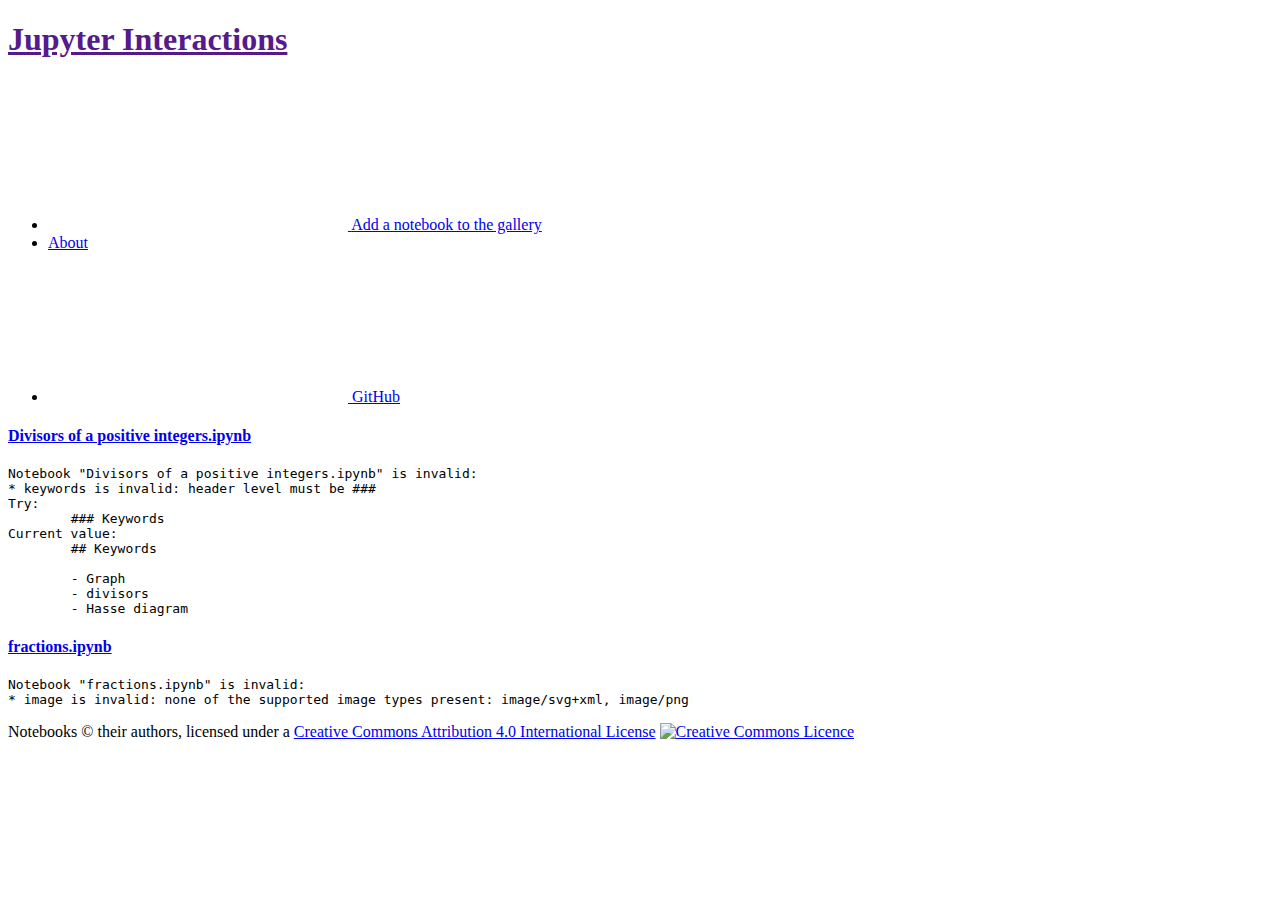
==== errors/index.html @ 98574efa "Update gh-pages." ====
<!doctype html>
<html lang="en">
    <head>
        <meta charset="utf-8">
        <meta name="viewport" content="width=device-width, initial-scale=1">

        <title>Jupyter Interactions</title>

        <link rel="stylesheet" href="static/bootstrap/css/bootstrap.min.css"/>
        <link rel="stylesheet" href="static/icons/style.css"/>
        <link rel="stylesheet" href="static/style.css"/>

        <script type="text/x-mathjax-config">
          MathJax.Hub.Config({
            extensions: ["tex2jax.js"],
            jax: ["input/TeX", "output/HTML-CSS"],
            tex2jax: {
              inlineMath: [ ['$','$'], ["\\(","\\)"] ],
              displayMath: [ ['$$','$$'], ["\\[","\\]"] ],
              processEscapes: true
            },
            "HTML-CSS": { availableFonts: ["TeX"] }
          });
        </script>
        <script src="https://cdn.mathjax.org/mathjax/latest/MathJax.js?config=TeX-AMS-MML_HTMLorMML"></script>
    </head>
    <body>
        <nav class="navbar navbar-toggleable-md navbar-light bg-faded" id="page-header">
            <header role="header">
                <h1 class="navbar-brand"><a href="">Jupyter Interactions</a></h1>
            </header>
            <div class="collapse navbar-collapse">
                <ul class="navbar-nav" role="navigation">
                    <li class="nav-item">
                        <!-- this should go to a "how to submit a notebook" page -->
                        <a class="nav-link" href="https://github.com/mikecroucher/jupyter-interactions/blob/master/Readme.md" title="Add a notebook to the gallery">
                            <svg class="icon icon-plus"><use xlink:href="/static/icons/symbol-defs.svg#icon-plus"></use></svg>
                            <span class="sr-only">Add a notebook to the gallery</span>
                        </a> 
                    </li>
                    <li class="nav-item">
                        <!-- this should go to a "how to submit a notebook" page -->
                        <a class="nav-link" href="about">About</a> 
                    </li>
                    <li class="nav-item">
                        <a class="nav-link" href="https://github.com/mikecroucher/jupyter-interactions"><svg class="icon icon-github"><use xlink:href="/static/icons/symbol-defs.svg#icon-github"></use></svg> GitHub</a>
                    </li>
                </ul>
            </div>
        </nav>

        <main role="main">
            




<div class="card">
    <div class="card-block">
        <h4 class="card-title">
            <a target="_blank" href="https://github.com/mikecroucher/jupyter-interactions/blob/master/Divisors%20of%20a%20positive%20integers.ipynb">Divisors of a positive integers.ipynb</a>
        </h4>
        <div class="card-text">
            <pre>Notebook "Divisors of a positive integers.ipynb" is invalid:
* keywords is invalid: header level must be ###
Try:
	### Keywords
Current value:
	## Keywords
	
	- Graph
	- divisors
	- Hasse diagram</pre>
        </div>
    </div>
</div>





<div class="card">
    <div class="card-block">
        <h4 class="card-title">
            <a target="_blank" href="https://github.com/mikecroucher/jupyter-interactions/blob/master/fractions.ipynb">fractions.ipynb</a>
        </h4>
        <div class="card-text">
            <pre>Notebook "fractions.ipynb" is invalid:
* image is invalid: none of the supported image types present: image/svg+xml, image/png</pre>
        </div>
    </div>
</div>









        </main>

        <footer role="contentinfo" class="text-muted">
            <div class="container">
                <p>Notebooks &copy; their authors, licensed under a <a rel="license" href="http://creativecommons.org/licenses/by/4.0/">Creative Commons Attribution 4.0 International License</a> <a rel="license" href="http://creativecommons.org/licenses/by/4.0/"><img alt="Creative Commons Licence" style="border-width:0" src="https://i.creativecommons.org/l/by/4.0/88x31.png" /></a></p>
            </div>
        </footer>

        
        
    </body>
</html>
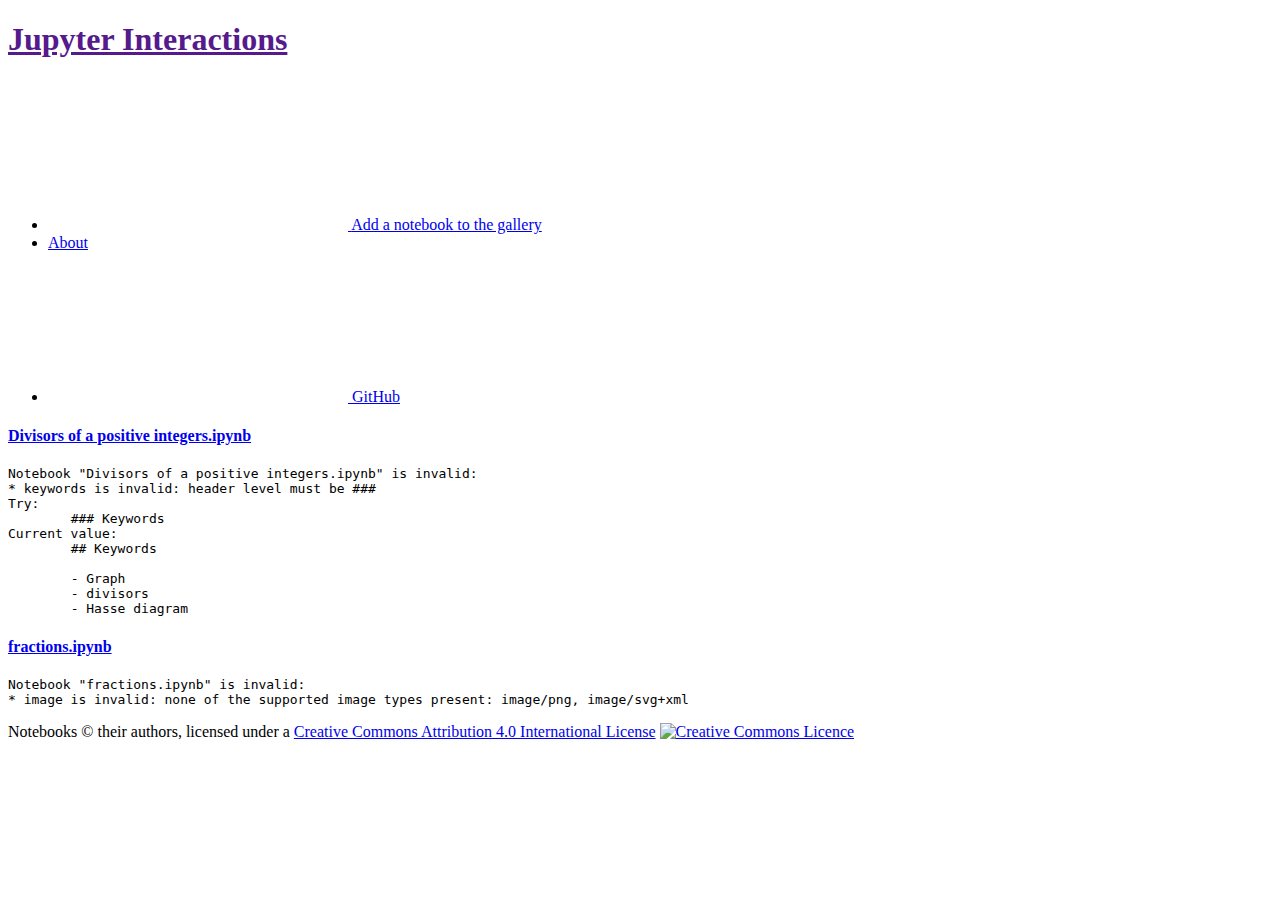
==== commit 1eeda110: "Update gh-pages." ====
--- a/errors/index.html
+++ b/errors/index.html
@@ -86,7 +86,7 @@
         </h4>
         <div class="card-text">
             <pre>Notebook "fractions.ipynb" is invalid:
-* image is invalid: none of the supported image types present: image/svg+xml, image/png</pre>
+* image is invalid: none of the supported image types present: image/png, image/svg+xml</pre>
         </div>
     </div>
 </div>
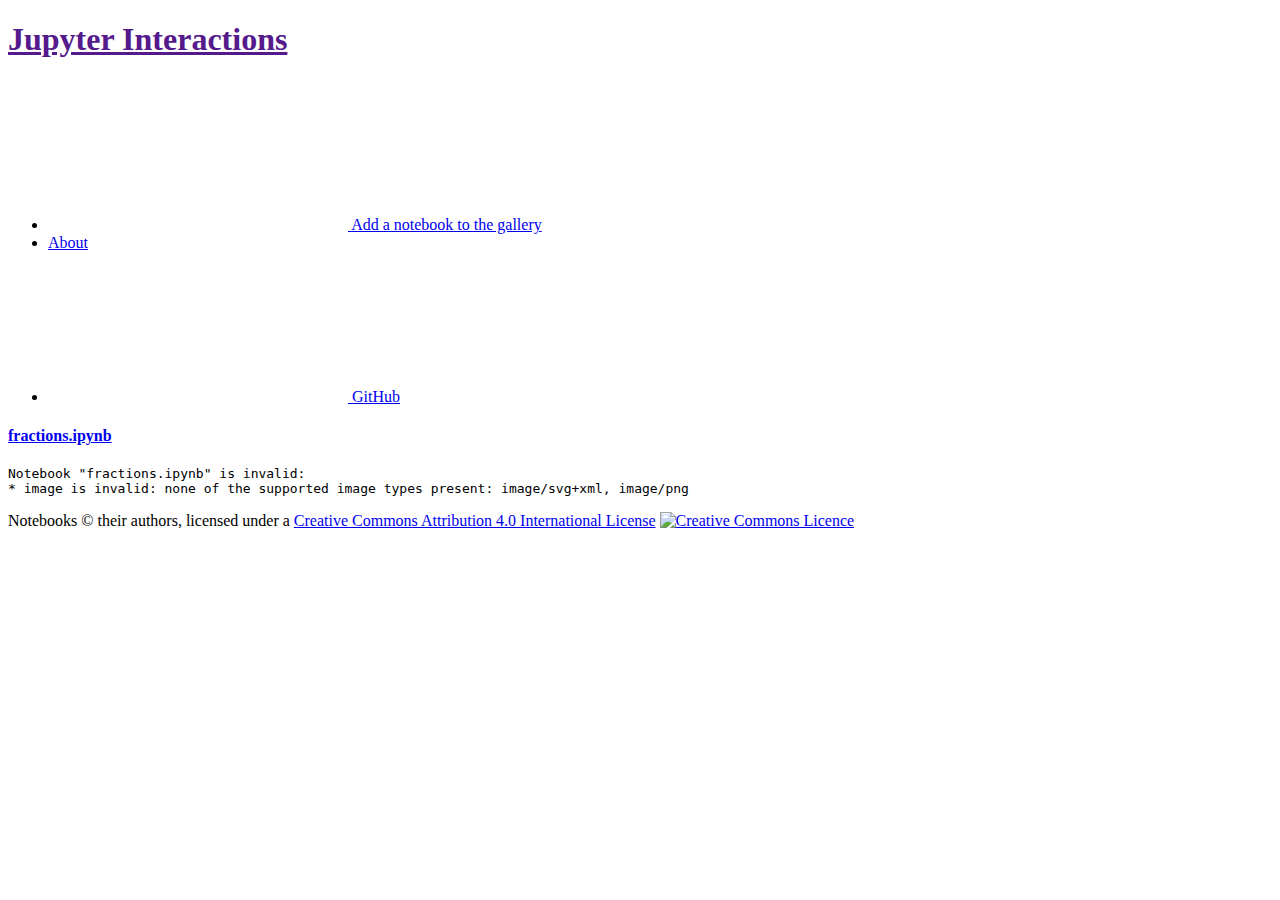
==== commit add97193: "Update gh-pages." ====
--- a/errors/index.html
+++ b/errors/index.html
@@ -22,7 +22,7 @@
             "HTML-CSS": { availableFonts: ["TeX"] }
           });
         </script>
-        <script src="https://cdn.mathjax.org/mathjax/latest/MathJax.js?config=TeX-AMS-MML_HTMLorMML"></script>
+        <script src="https://cdnjs.cloudflare.com/ajax/libs/mathjax/2.7.0/MathJax.js?config=TeX-AMS-MML_HTMLorMML"></script>
     </head>
     <body>
         <nav class="navbar navbar-toggleable-md navbar-light bg-faded" id="page-header">
@@ -55,25 +55,7 @@
 
 
 
-<div class="card">
-    <div class="card-block">
-        <h4 class="card-title">
-            <a target="_blank" href="https://github.com/mikecroucher/jupyter-interactions/blob/master/Divisors%20of%20a%20positive%20integers.ipynb">Divisors of a positive integers.ipynb</a>
-        </h4>
-        <div class="card-text">
-            <pre>Notebook "Divisors of a positive integers.ipynb" is invalid:
-* keywords is invalid: header level must be ###
-Try:
-	### Keywords
-Current value:
-	## Keywords
-	
-	- Graph
-	- divisors
-	- Hasse diagram</pre>
-        </div>
-    </div>
-</div>
+
 
 
 
@@ -86,7 +68,7 @@
         </h4>
         <div class="card-text">
             <pre>Notebook "fractions.ipynb" is invalid:
-* image is invalid: none of the supported image types present: image/png, image/svg+xml</pre>
+* image is invalid: none of the supported image types present: image/svg+xml, image/png</pre>
         </div>
     </div>
 </div>
